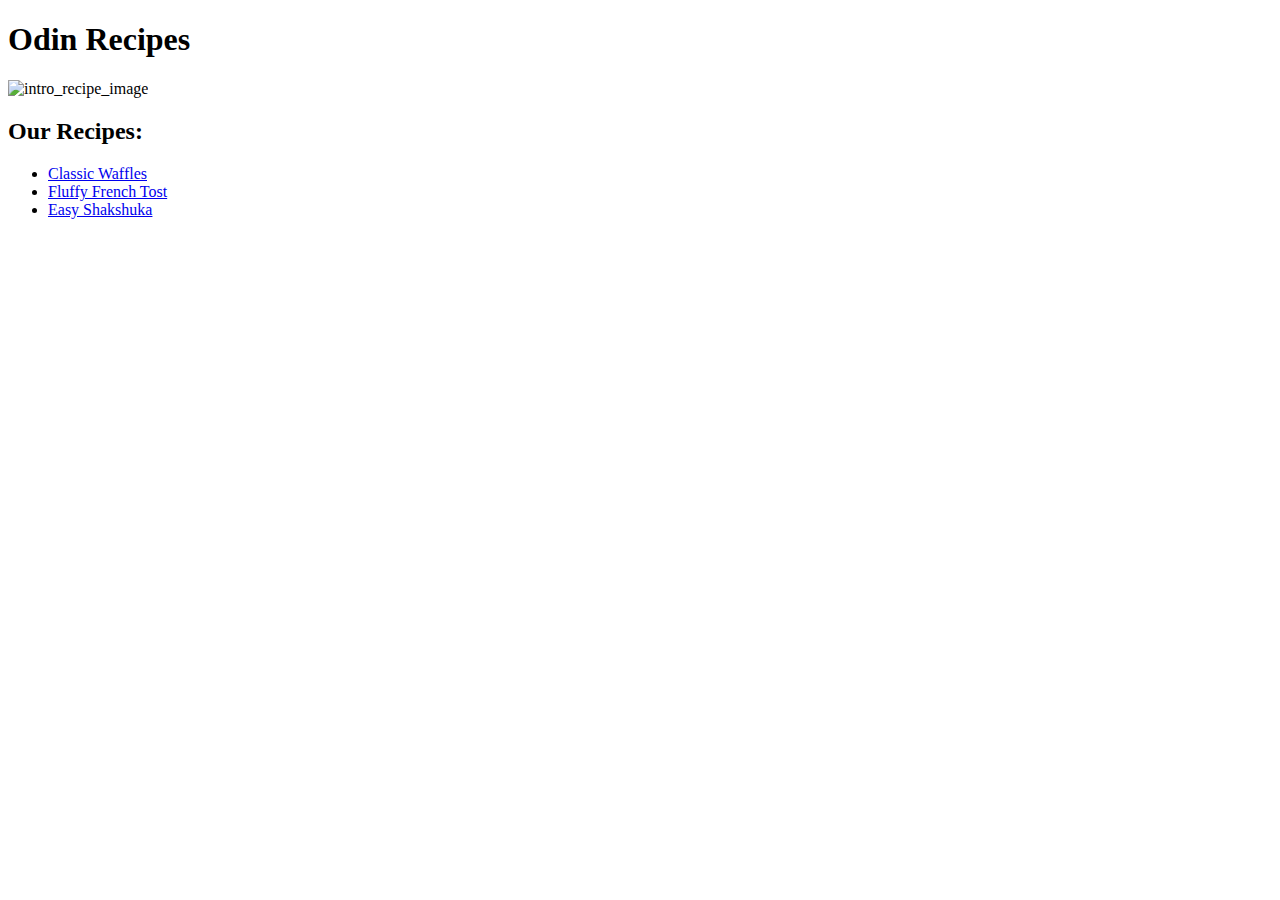
==== index.html @ 32eb6cf7 "Add recipes directory and recipe html files" ====
<!DOCTYPE html>
<html lang="en">
<head>
    <meta charset="UTF-8">
    <meta http-equiv="X-UA-Compatible" content="IE=edge">
    <meta name="viewport" content="width=device-width, initial-scale=1.0">
    <title>Odin Recipes</title>
</head>
<body>
    <h1>Odin Recipes</h1>

    <img src="https://imagesvc.meredithcorp.io/v3/mm/image?url=https%3A%2F%2Fimages.media-allrecipes.com%2Fuserphotos%2F34761.jpg&w=272&h=272&c=sc&poi=face&q=85" alt="intro_recipe_image">

    <h2>Our Recipes:</h2>

    <ul>
        <li>
            <a href="recipes/classic-waffles.html">Classic Waffles</a>
        </li>
        <li>
            <a href="recipes/fluffy-french-tost.html">Fluffy French Tost</a>
        </li>
        <li>
            <a href="recipes/easy-shakshuka.html">Easy Shakshuka</a>
        </li>
    </ul>

</body>
</html>
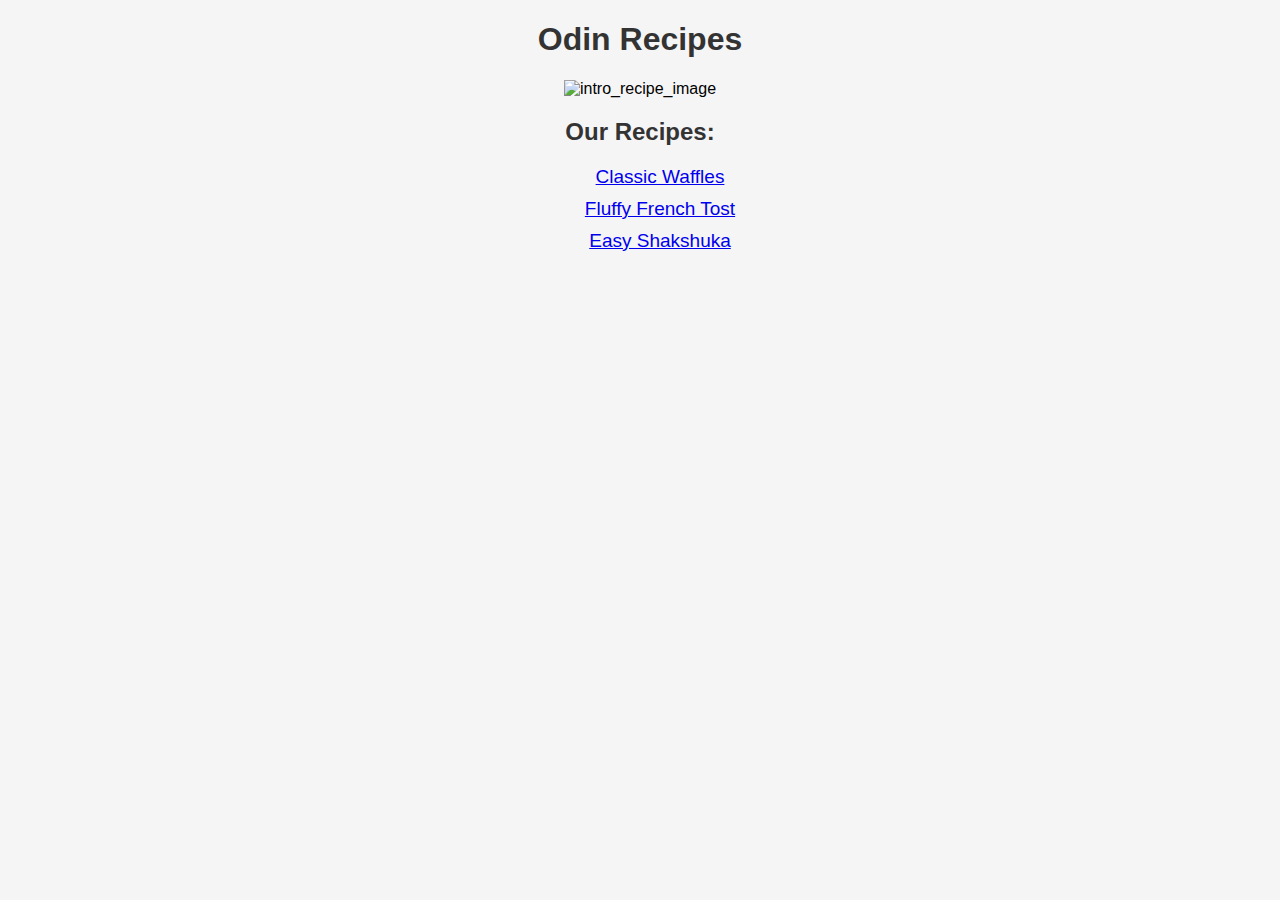
==== commit c1d2420d: "Add styles.css and modify html files" ====
--- a/index.html
+++ b/index.html
@@ -5,15 +5,18 @@
     <meta http-equiv="X-UA-Compatible" content="IE=edge">
     <meta name="viewport" content="width=device-width, initial-scale=1.0">
     <title>Odin Recipes</title>
+    <link rel="stylesheet" href="styles.css">
 </head>
 <body>
-    <h1>Odin Recipes</h1>
+    <h1 class="title">Odin Recipes</h1>
 
-    <img src="https://imagesvc.meredithcorp.io/v3/mm/image?url=https%3A%2F%2Fimages.media-allrecipes.com%2Fuserphotos%2F34761.jpg&w=272&h=272&c=sc&poi=face&q=85" alt="intro_recipe_image">
+    <div class="img-cont">
+        <img src="https://imagesvc.meredithcorp.io/v3/mm/image?url=https%3A%2F%2Fimages.media-allrecipes.com%2Fuserphotos%2F34761.jpg&w=272&h=272&c=sc&poi=face&q=85" alt="intro_recipe_image">
+    </div>
 
-    <h2>Our Recipes:</h2>
+    <h2 class="recipes-list-title">Our Recipes:</h2>
 
-    <ul>
+    <ul class="recipes">
         <li>
             <a href="recipes/classic-waffles.html">Classic Waffles</a>
         </li>
--- a/styles.css
+++ b/styles.css
@@ -0,0 +1,68 @@
+body {
+    background: whitesmoke;
+    font-family: sans-serif;
+}
+
+.title {
+    text-align: center;
+    color: #333;
+}
+
+.img-cont {
+    text-align: center;
+}
+
+.recipes-list-title {
+    text-align: center;
+    color: #333;
+}
+
+.recipes {
+    text-align: center;
+    list-style: none;
+}
+
+.recipes li {
+    font-size: 19px;
+    margin: 10px;
+}
+
+.desc {
+    text-align: center;
+}
+
+.desc h2 {
+    color: #333
+}
+
+.desc p {
+    font-size: 16px;
+}
+
+.ings {
+    max-width: 500px;
+    height: auto;
+    background: rgb(156, 151, 151);
+    margin: 0 auto;
+    color: #fff;
+    padding: 10px;
+}
+
+.ings ul li {
+    margin: 10px;
+    font-size: 20px;
+}
+
+.steps {
+    max-width: 500px;
+    height: auto;
+    background: rgb(156, 151, 151);
+    margin: 0 auto;
+    color: #fff;
+    padding: 10px;
+}
+
+.steps ol li {
+    margin: 10px;
+    font-size: 20px;
+}